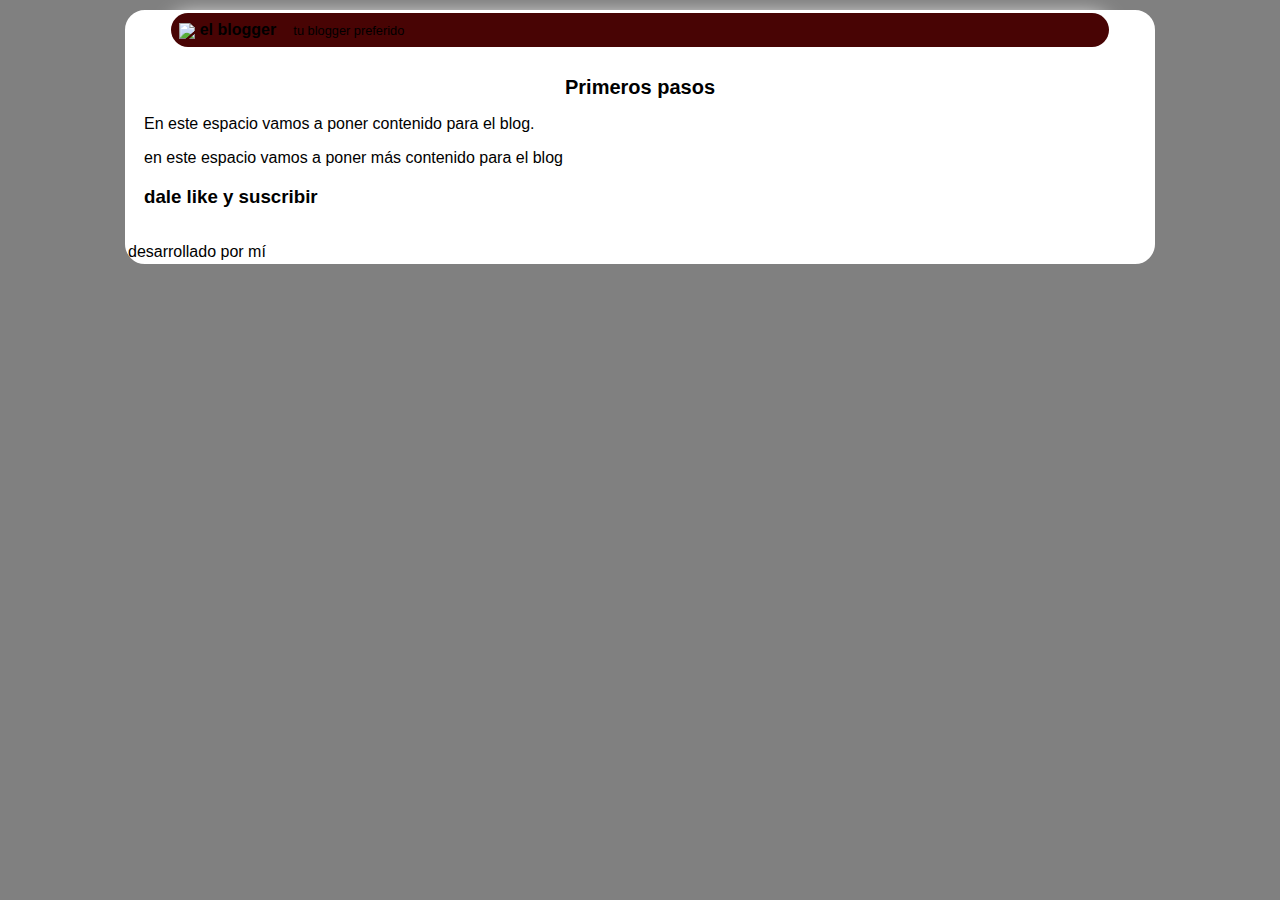
==== blog.html @ 0721f80f "puesta de el logo y favico, casi que no logro hacer ese hp solo por no poner un puto id" ====
<!DOCTYPE html>
<html lang="en">
<head>
    <meta charset="UTF-8">
    <link rel="stylesheet" href="./blog.css">
    <link rel="shortcut icon" href="./img/dragon.png" type="image/x-icon">
    <title>el mejor blog</title>
</head>
<body>
    <div id="cuerpo" >
        <div id="cabecera">
            <img id="logo" src="./img/brain.png">
             el blogger 
        <span id="tagline">tu blogger preferido</span>
        </div>
        <div id="post">
            <h1> Primeros pasos</h1>
            <p>En este espacio vamos a poner contenido para el blog.</p>
            <p>en este espacio vamos a poner más contenido para el blog</p>
            <h3>dale like y suscribir</h3>
        </div>
        <div id="footer">desarrollado por mí</div>
    </div>
    
</body>
</html>
---- blog.css ----
body{
    color: blakc;
    font-family: Helvetica;
    font-size: 16px;
    background-color: grey;
    margin: 0;
    padding: 0;
    text-align: center;
    
}
#cuerpo{
    width: 80%;
    padding: 0;
    border: 3px solid white;
    border-radius: 20px;
    margin: 10px auto;
    text-align: left;
    background-color: white;
}
#cabecera{
    width: 90%;
    background-color: rgb(72, 4, 4);
    box-shadow:0px 2px 20px 0px white ;
    margin: 0 auto;
    font-weight:bold ;
    padding: 0.5em;
    border-radius: 20px;
}
#cabecera #tagline{
    padding: 0 0 0 1em;
    font-weight: normal;
    font-size: 0.8em;
}
#cabecera #logo{
    width: 30px;
    vertical-align: middle;
}
#cuerpo h1 {
    text-align: center;
    font-size: 20px;
}
#post{
    padding: 1em;
}
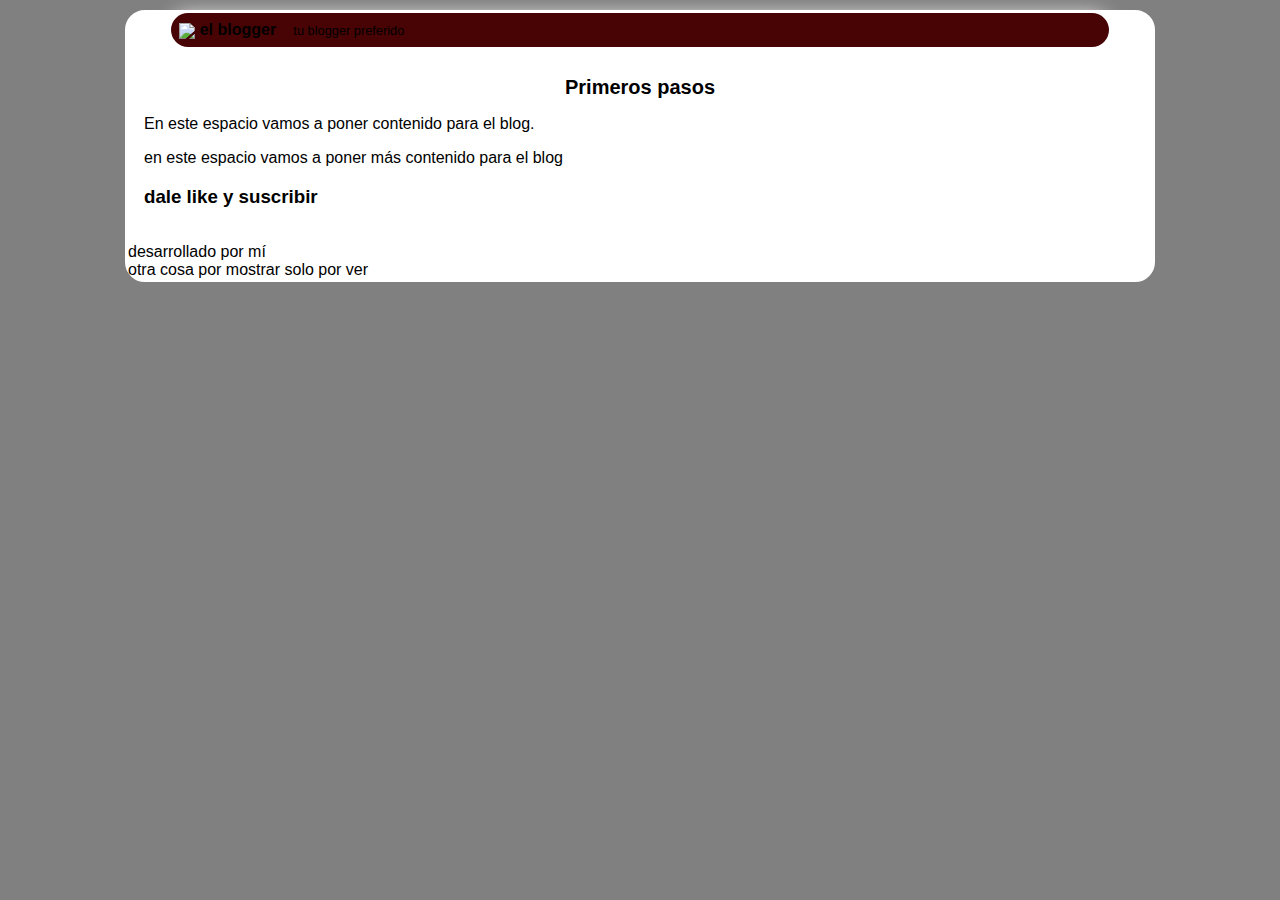
==== commit 770ef2f6: "nuevo entrada de prueba para ver si funciona la creación de contenido con otro usuario" ====
--- a/blog.html
+++ b/blog.html
@@ -20,6 +20,7 @@
             <h3>dale like y suscribir</h3>
         </div>
         <div id="footer">desarrollado por mí</div>
+        <div>otra cosa por mostrar solo por ver</div>
     </div>
     
 </body>
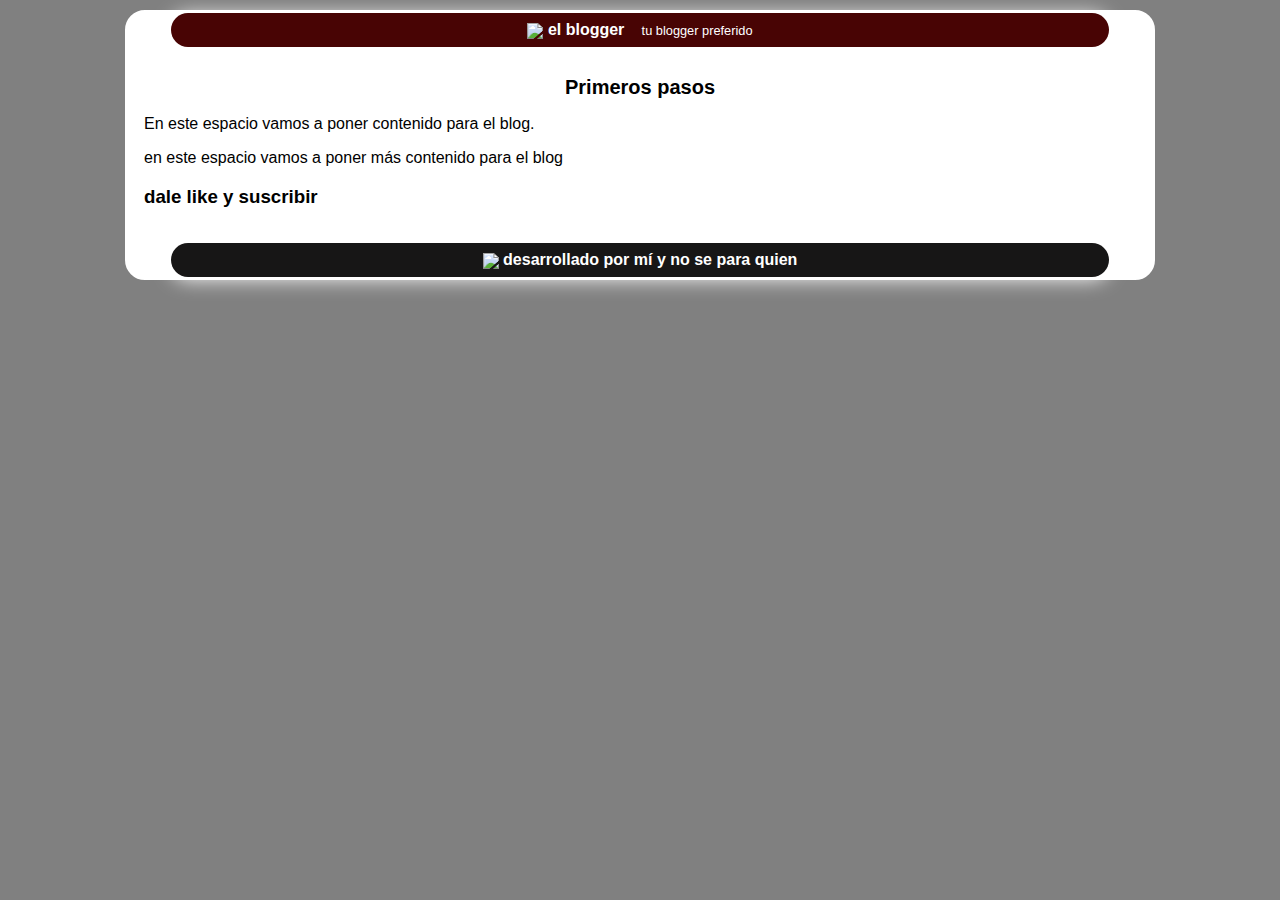
==== commit f600a1e3: "Merge branch 'footer' of github.com:estemancas/new-blog" ====
--- a/blog.html
+++ b/blog.html
@@ -3,7 +3,7 @@
 <head>
     <meta charset="UTF-8">
     <link rel="stylesheet" href="./blog.css">
-    <link rel="shortcut icon" href="./img/dragon.png" type="image/x-icon">
+    <link rel="shortcut icon" href="./img/brain.png" type="image/x-icon">
     <title>el mejor blog</title>
 </head>
 <body>
@@ -19,8 +19,9 @@
             <p>en este espacio vamos a poner más contenido para el blog</p>
             <h3>dale like y suscribir</h3>
         </div>
-        <div id="footer">desarrollado por mí</div>
-        <div>otra cosa por mostrar solo por ver</div>
+        <div id="footer">
+            <img src="./img/dragon.png" id="loguito">
+            desarrollado por mí y no se para quien </div>
     </div>
     
 </body>
--- a/blog.css
+++ b/blog.css
@@ -25,6 +25,8 @@
     font-weight:bold ;
     padding: 0.5em;
     border-radius: 20px;
+    text-align: center;
+    color: white;
 }
 #cabecera #tagline{
     padding: 0 0 0 1em;
@@ -41,4 +43,21 @@
 }
 #post{
     padding: 1em;
+}
+
+#footer{
+    width: 90%;
+    background-color: rgb(23, 22, 22);
+    box-shadow:0px 2px 20px 0px white ;
+    margin: 0 auto;
+    font-weight:bold ;
+    padding: 0.5em;
+    border-radius: 20px;
+    color: white;
+    text-align: center;
+}
+#footer #loguito{
+    width: 30px;
+    vertical-align: middle;
+    outline-color: blueviolet;
 }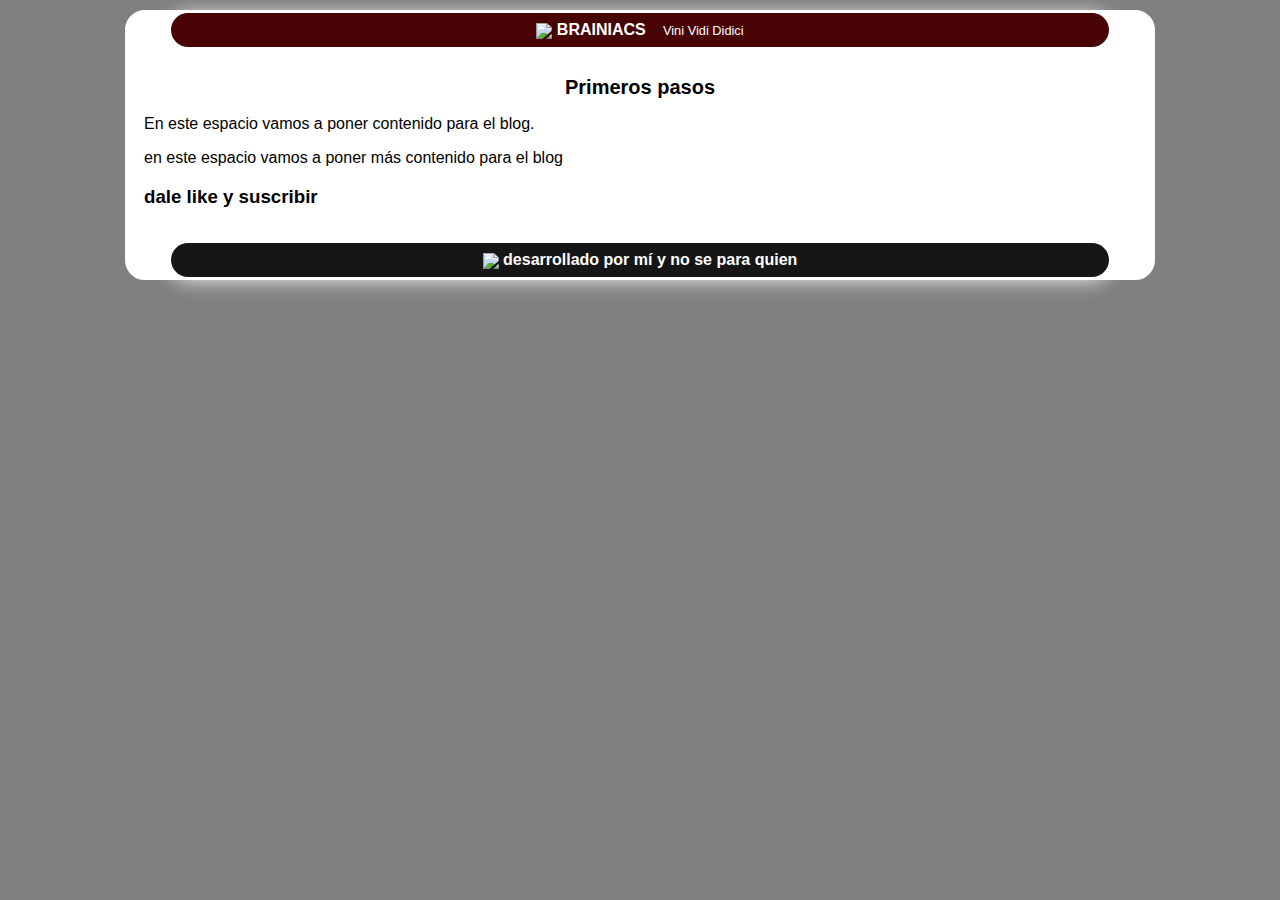
==== commit 0d3ff468: "se modifica el contenido del header" ====
--- a/blog.html
+++ b/blog.html
@@ -10,8 +10,8 @@
     <div id="cuerpo" >
         <div id="cabecera">
             <img id="logo" src="./img/brain.png">
-             el blogger 
-        <span id="tagline">tu blogger preferido</span>
+             BRAINIACS 
+        <span id="tagline">Vini Vidi Didici</span>
         </div>
         <div id="post">
             <h1> Primeros pasos</h1>
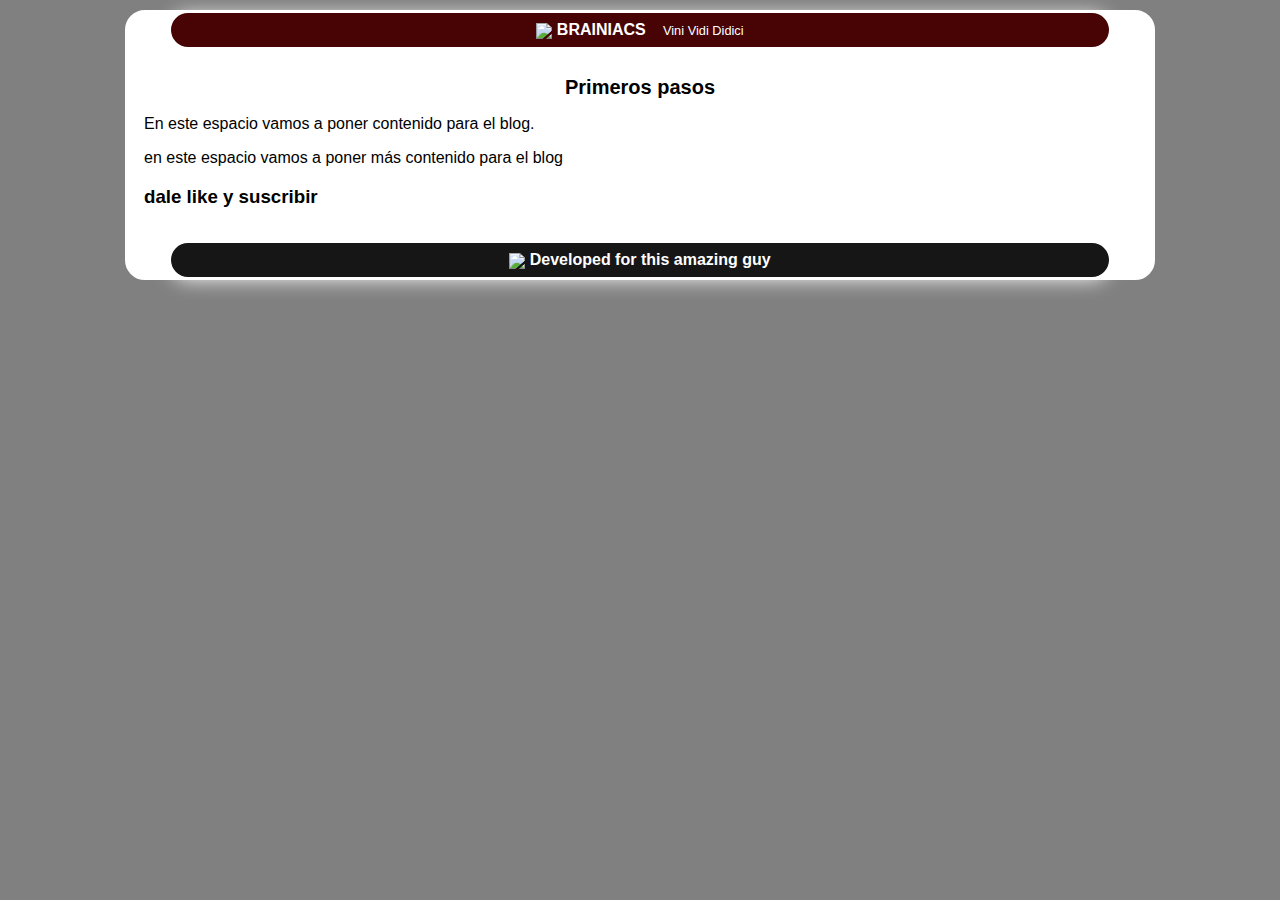
==== commit c5787a88: "Merge branch 'header' se realiaza el merge de las ramas header y footer, para que queden todas integ" ====
--- a/blog.html
+++ b/blog.html
@@ -21,7 +21,7 @@
         </div>
         <div id="footer">
             <img src="./img/dragon.png" id="loguito">
-            desarrollado por mí y no se para quien </div>
+            Developed for this amazing guy</div>
     </div>
     
 </body>
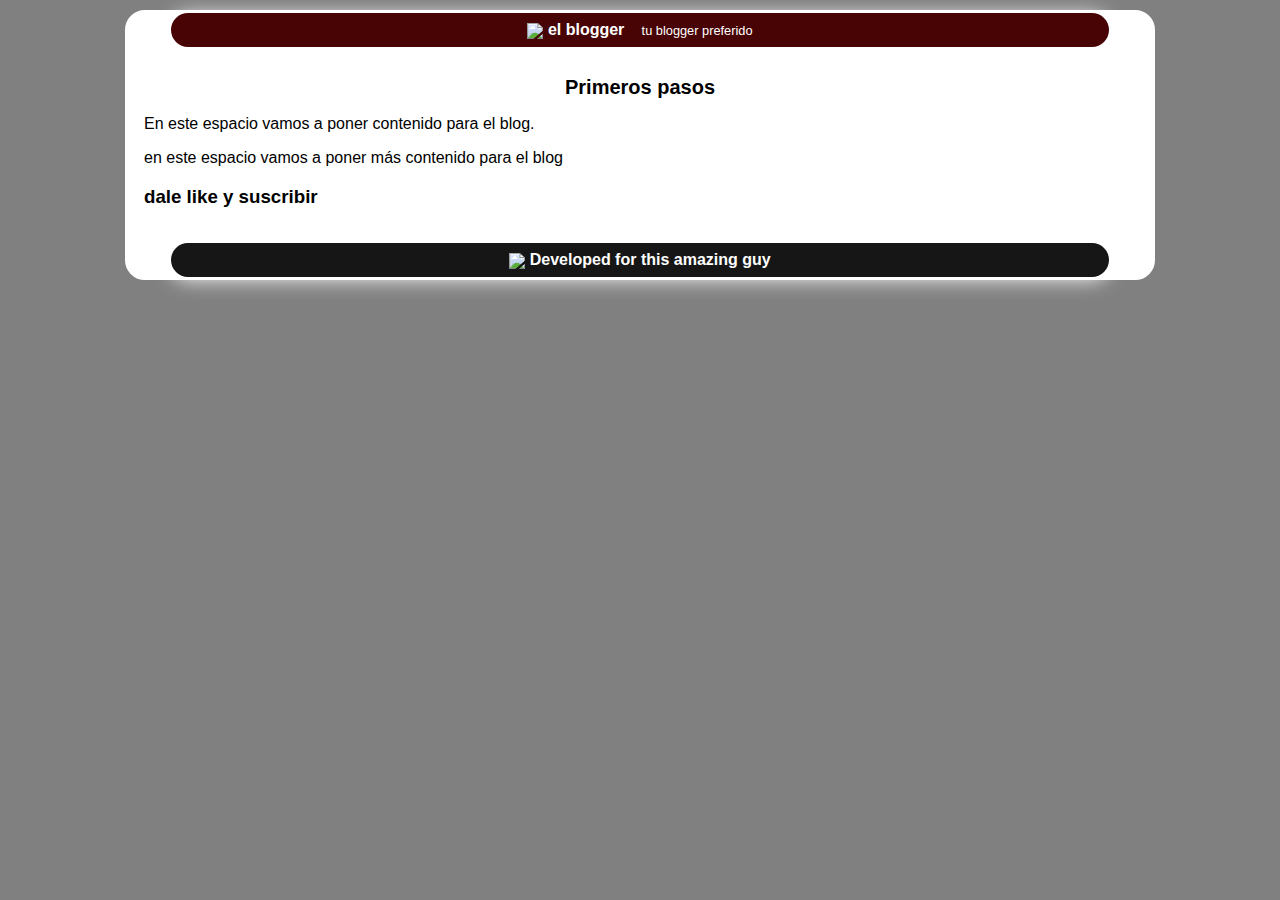
==== commit f1384dbb: "rpueba con fix typo" ====
--- a/blog.html
+++ b/blog.html
@@ -1,3 +1,4 @@
+<!-- este comentario fue creado para probar el pull request  -->
 <!DOCTYPE html>
 <html lang="en">
 <head>
@@ -10,8 +11,8 @@
     <div id="cuerpo" >
         <div id="cabecera">
             <img id="logo" src="./img/brain.png">
-             BRAINIACS 
-        <span id="tagline">Vini Vidi Didici</span>
+             el blogger 
+        <span id="tagline">tu blogger preferido</span>
         </div>
         <div id="post">
             <h1> Primeros pasos</h1>
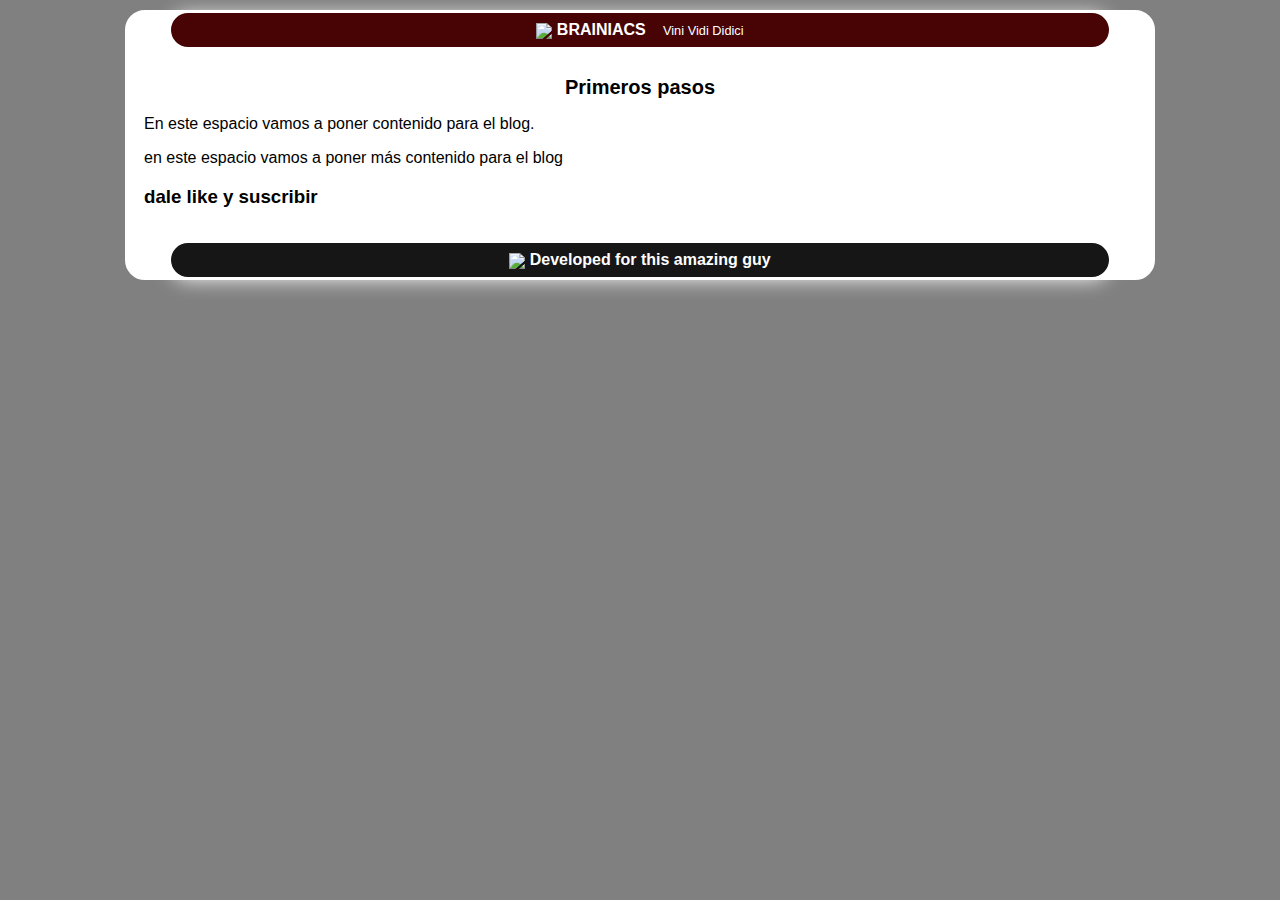
==== commit e3ccdf3d: "Merge pull request #1 from estemancas/fyxTypo" ====
--- a/blog.html
+++ b/blog.html
@@ -11,8 +11,8 @@
     <div id="cuerpo" >
         <div id="cabecera">
             <img id="logo" src="./img/brain.png">
-             el blogger 
-        <span id="tagline">tu blogger preferido</span>
+             BRAINIACS 
+        <span id="tagline">Vini Vidi Didici</span>
         </div>
         <div id="post">
             <h1> Primeros pasos</h1>
